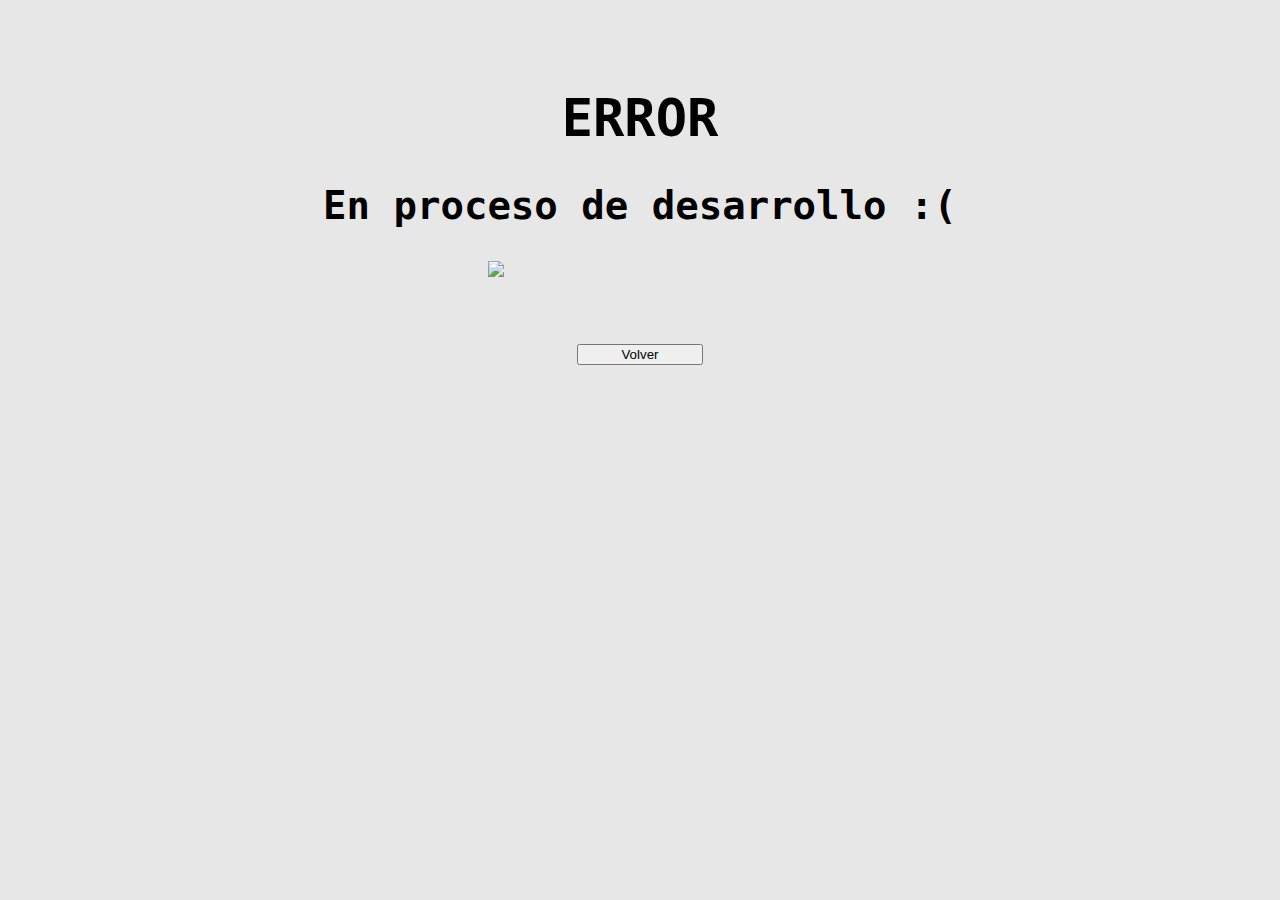
==== mantenimiento.html @ 4870ae0e "a" ====
<!DOCTYPE html>
<htm>
    <head>
        <title>ERROR MANTENIMIENTO</title>
        <link rel="shortcut icon" href="https://lh3.googleusercontent.com/proxy/x3-0INSRlQ89U4YbsIrgfKJuuytCoZ9GQ1rmxo5Z-znXbuRRXZtgcaE-7IWAh0d-jujGz4JYnWtpbhlnmI8aez8D0PNPamqudHZVMaYE_KD2M72Y6A" />

    </head>

    <body class="body">
        <div class="mantenimiento-text">
            <h1>ERROR</h1>
            <h2>En proceso de desarrollo :(</h2>
        </div>
        <div class="gif">
            <img src="https://i.pinimg.com/originals/aa/48/46/aa4846d84035bb97903a10edfe0f22e9.gif">
        </div>
        <div class="volver">
            <input class="boton" type="button" onclick="window.location.href='/index.html'" value="Volver">
        </div>
    </body>

    <style>
        .body{
            background-color: rgb(231, 231, 231);
        }
            .body .mantenimiento-text{
                font-size: 200%;
                text-align: center;
                margin-top: 7%;
                 font-family:monospace
            }
                .body .gif{
                    margin-left: 38%;
                }
                    .body .volver .boton{     
                        width: 10%;
                        margin-top: 5%;
                        margin-left: 45%;
                        font-family: -apple-system, BlinkMacSystemFont, 'Segoe UI', Roboto, Oxygen, Ubuntu, Cantarell, 'Open Sans', 'Helvetica Neue', sans-serif;
                    }
    </style>

</htm>
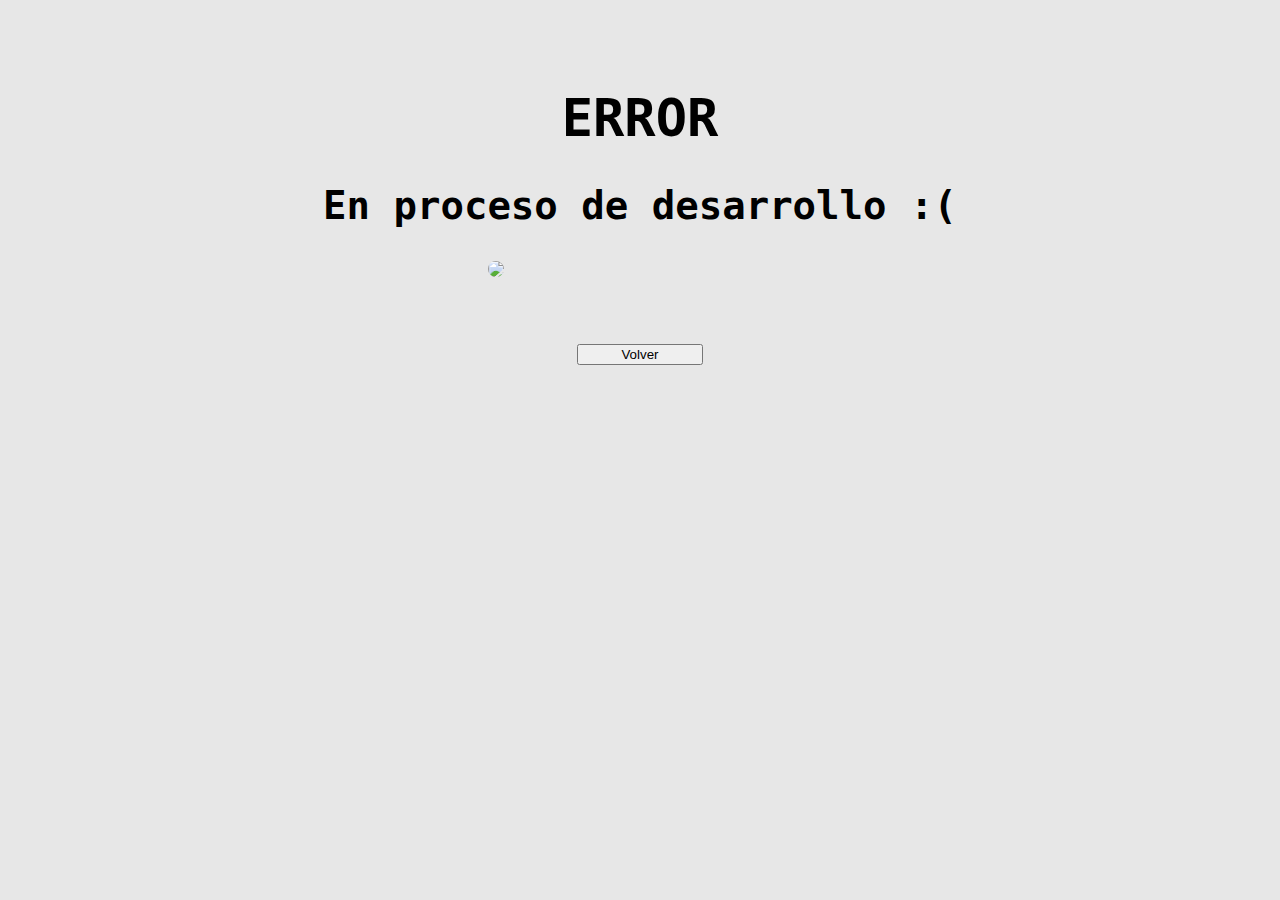
==== commit 213cb058: "Update mantenimiento.html" ====
--- a/mantenimiento.html
+++ b/mantenimiento.html
@@ -20,6 +20,9 @@
     </body>
 
     <style>
+        img{
+            border-radius: 15px;
+        }
         .body{
             background-color: rgb(231, 231, 231);
         }
@@ -40,4 +43,4 @@
                     }
     </style>
 
-</htm>+</htm>
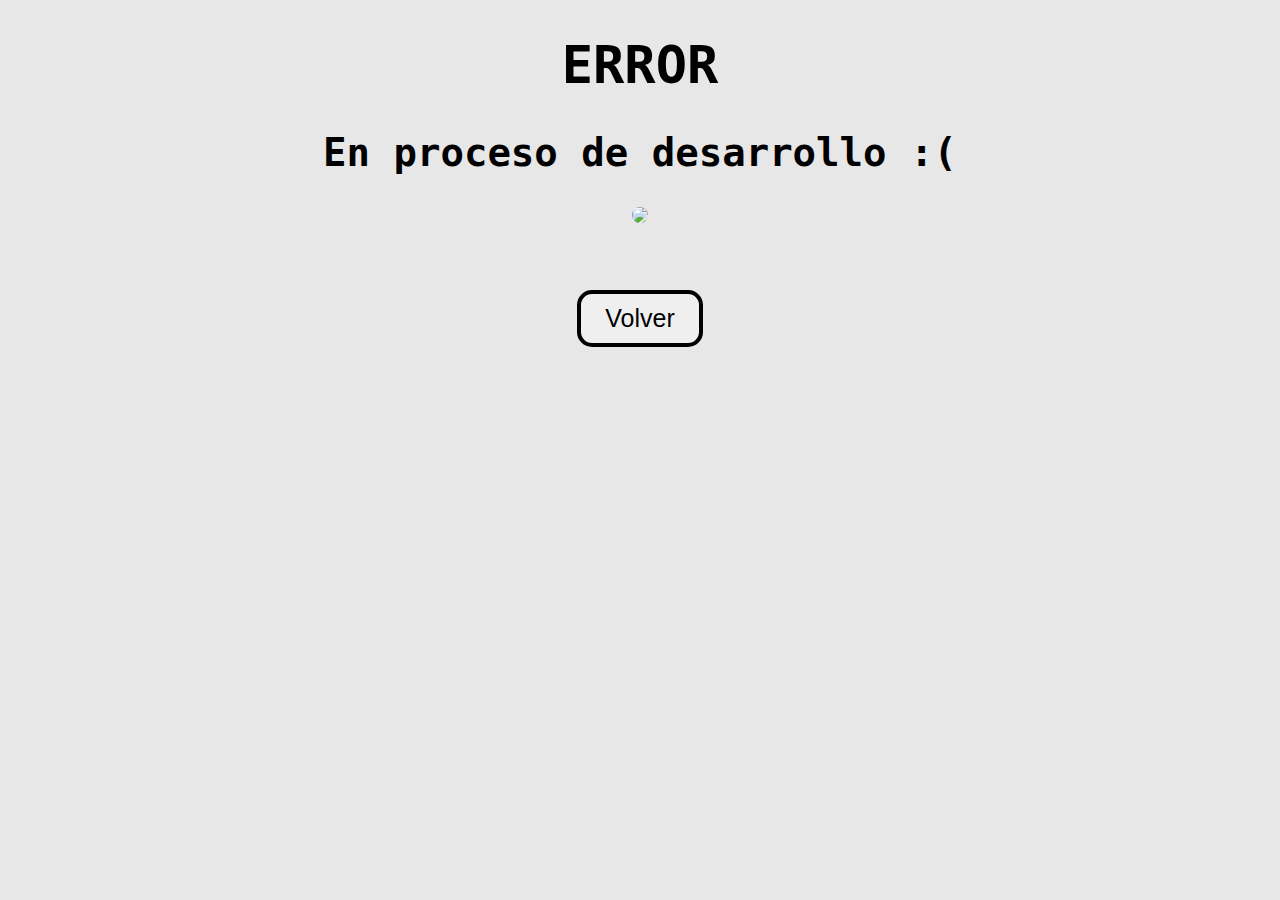
==== commit 67cb1772: "Xenon aprende a programar" ====
--- a/mantenimiento.html
+++ b/mantenimiento.html
@@ -20,7 +20,7 @@
     </body>
 
     <style>
-        img{
+        img{    
             border-radius: 15px;
         }
         .body{
@@ -29,11 +29,10 @@
             .body .mantenimiento-text{
                 font-size: 200%;
                 text-align: center;
-                margin-top: 7%;
                  font-family:monospace
             }
-                .body .gif{
-                    margin-left: 38%;
+                .gif{
+                    text-align: center; 
                 }
                     .body .volver .boton{     
                         width: 10%;
@@ -41,6 +40,14 @@
                         margin-left: 45%;
                         font-family: -apple-system, BlinkMacSystemFont, 'Segoe UI', Roboto, Oxygen, Ubuntu, Cantarell, 'Open Sans', 'Helvetica Neue', sans-serif;
                     }
+
+            input{
+                padding: 10px;
+                margin-bottom: 10px;
+                font-size: 25px;
+                border: 4px solid black;
+                border-radius: 15px;
+            }
     </style>
 
-</htm>
+</htm>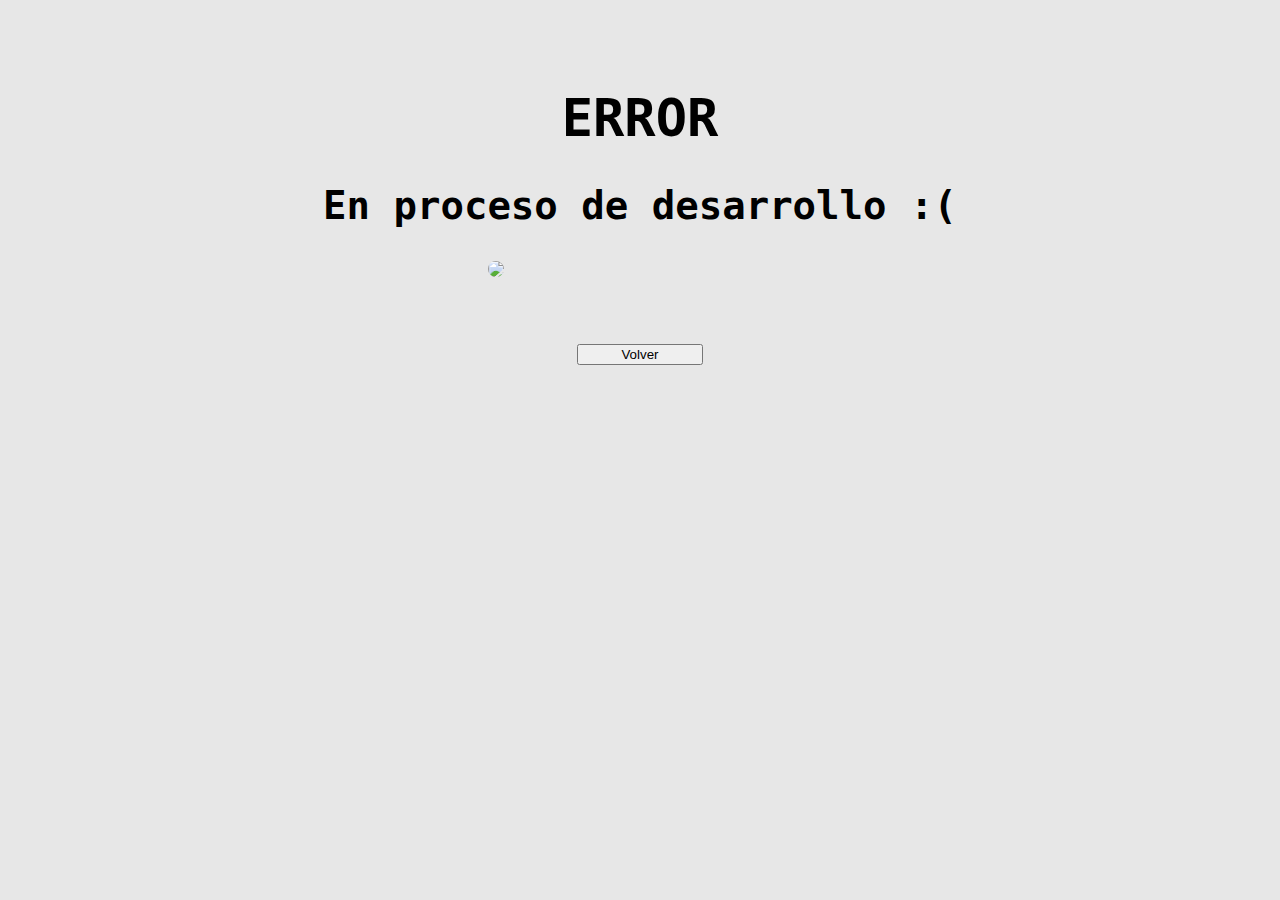
==== commit 2fa6ad00: "Merge pull request #2 from abrahampo1/patch-2" ====
--- a/mantenimiento.html
+++ b/mantenimiento.html
@@ -20,7 +20,7 @@
     </body>
 
     <style>
-        img{    
+        img{
             border-radius: 15px;
         }
         .body{
@@ -29,10 +29,11 @@
             .body .mantenimiento-text{
                 font-size: 200%;
                 text-align: center;
+                margin-top: 7%;
                  font-family:monospace
             }
-                .gif{
-                    text-align: center; 
+                .body .gif{
+                    margin-left: 38%;
                 }
                     .body .volver .boton{     
                         width: 10%;
@@ -40,14 +41,6 @@
                         margin-left: 45%;
                         font-family: -apple-system, BlinkMacSystemFont, 'Segoe UI', Roboto, Oxygen, Ubuntu, Cantarell, 'Open Sans', 'Helvetica Neue', sans-serif;
                     }
-
-            input{
-                padding: 10px;
-                margin-bottom: 10px;
-                font-size: 25px;
-                border: 4px solid black;
-                border-radius: 15px;
-            }
     </style>
 
-</htm>+</htm>
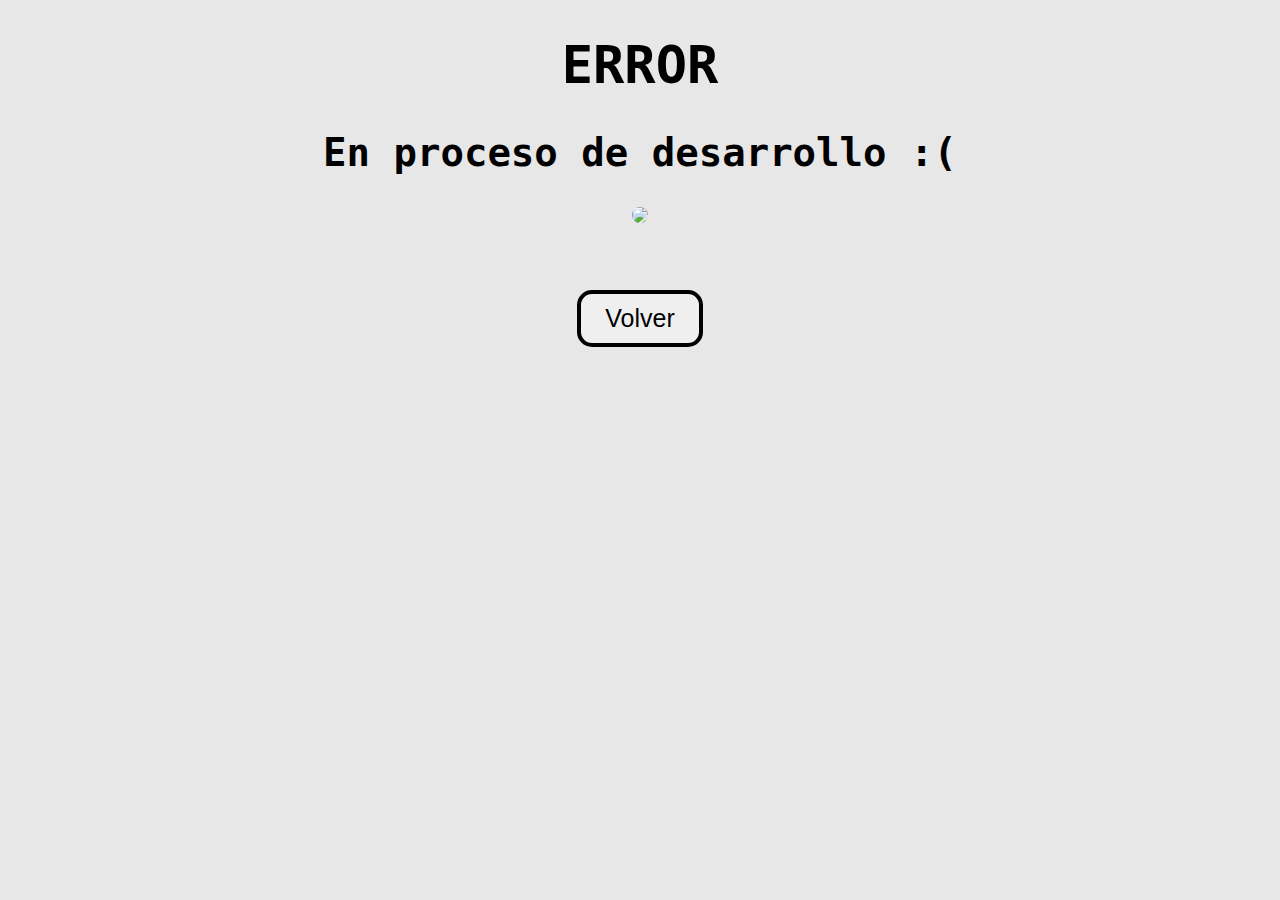
==== commit 53840380: "ahora mejror" ====
--- a/mantenimiento.html
+++ b/mantenimiento.html
@@ -20,7 +20,7 @@
     </body>
 
     <style>
-        img{
+        img{    
             border-radius: 15px;
         }
         .body{
@@ -29,11 +29,10 @@
             .body .mantenimiento-text{
                 font-size: 200%;
                 text-align: center;
-                margin-top: 7%;
                  font-family:monospace
             }
-                .body .gif{
-                    margin-left: 38%;
+                .gif{
+                    text-align: center; 
                 }
                     .body .volver .boton{     
                         width: 10%;
@@ -41,6 +40,14 @@
                         margin-left: 45%;
                         font-family: -apple-system, BlinkMacSystemFont, 'Segoe UI', Roboto, Oxygen, Ubuntu, Cantarell, 'Open Sans', 'Helvetica Neue', sans-serif;
                     }
+
+            input{
+                padding: 10px;
+                margin-bottom: 10px;
+                font-size: 25px;
+                border: 4px solid black;
+                border-radius: 15px;
+            }
     </style>
 
 </htm>
